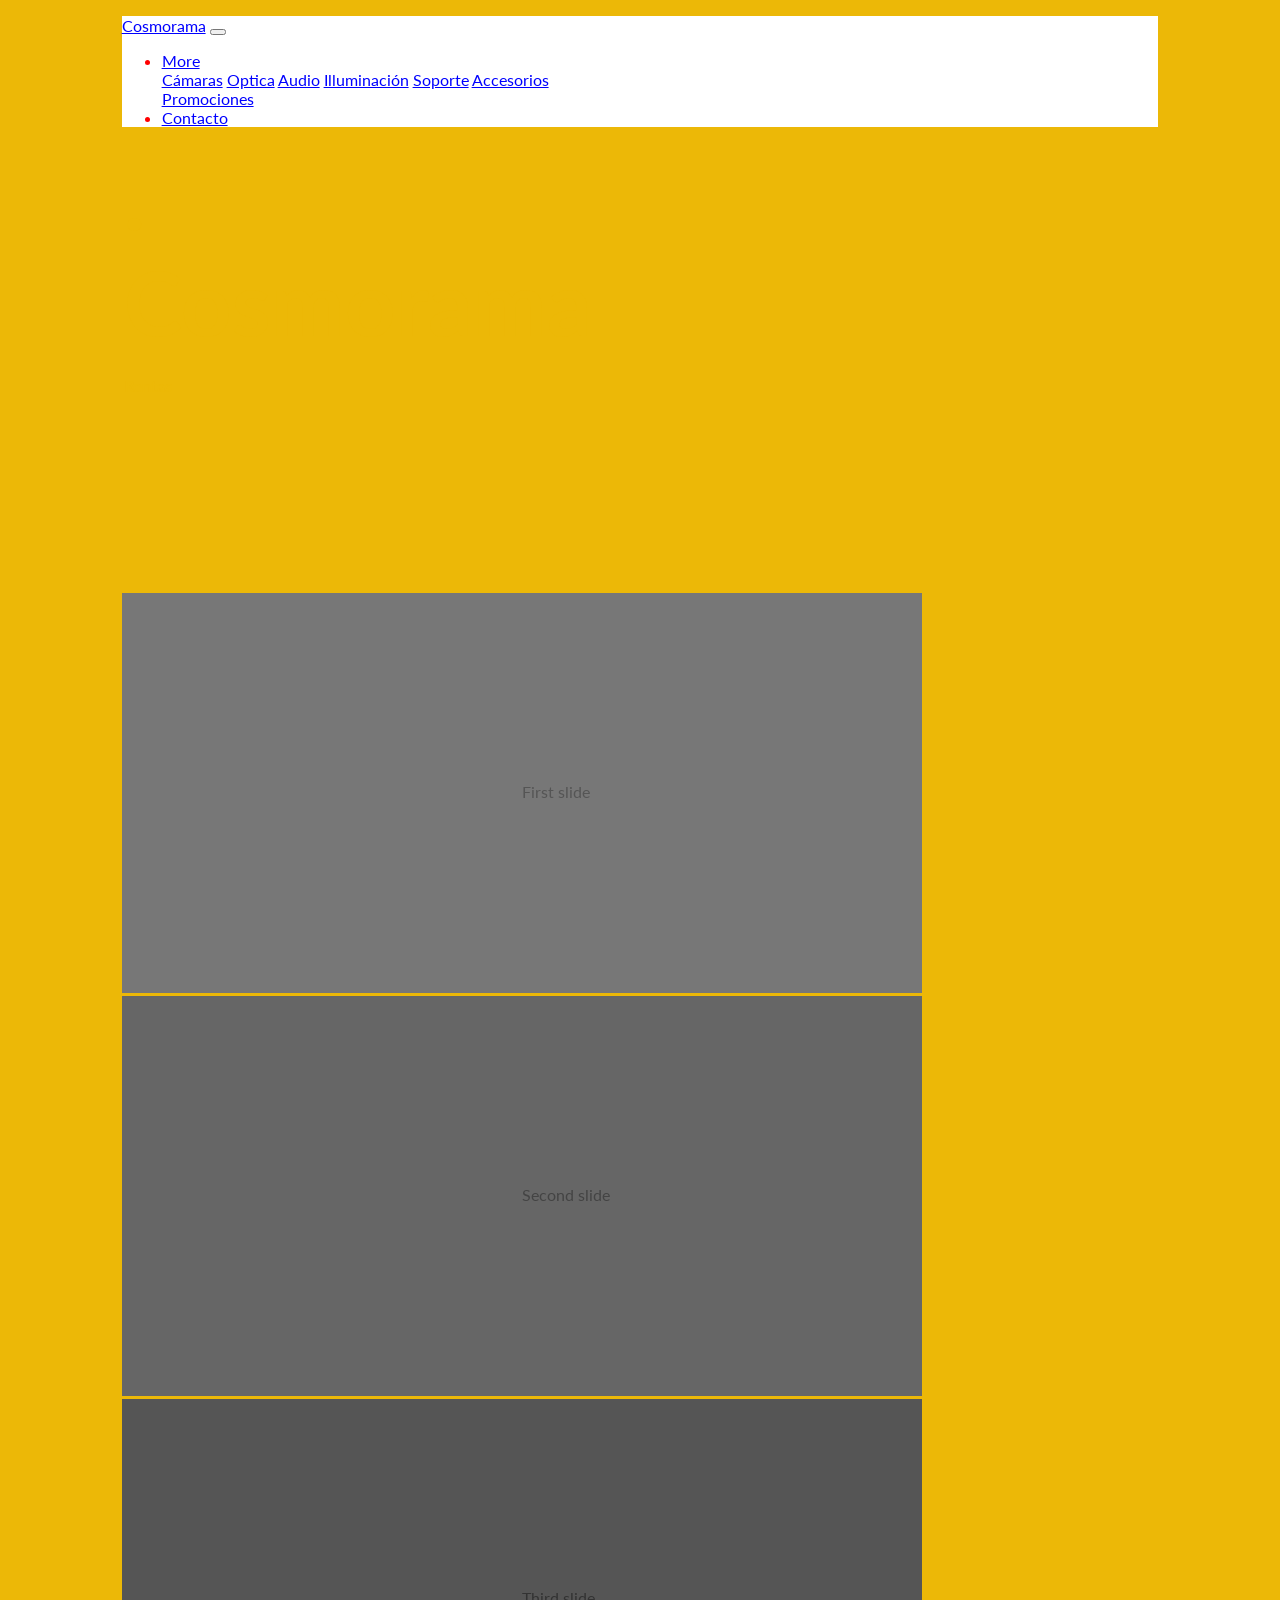
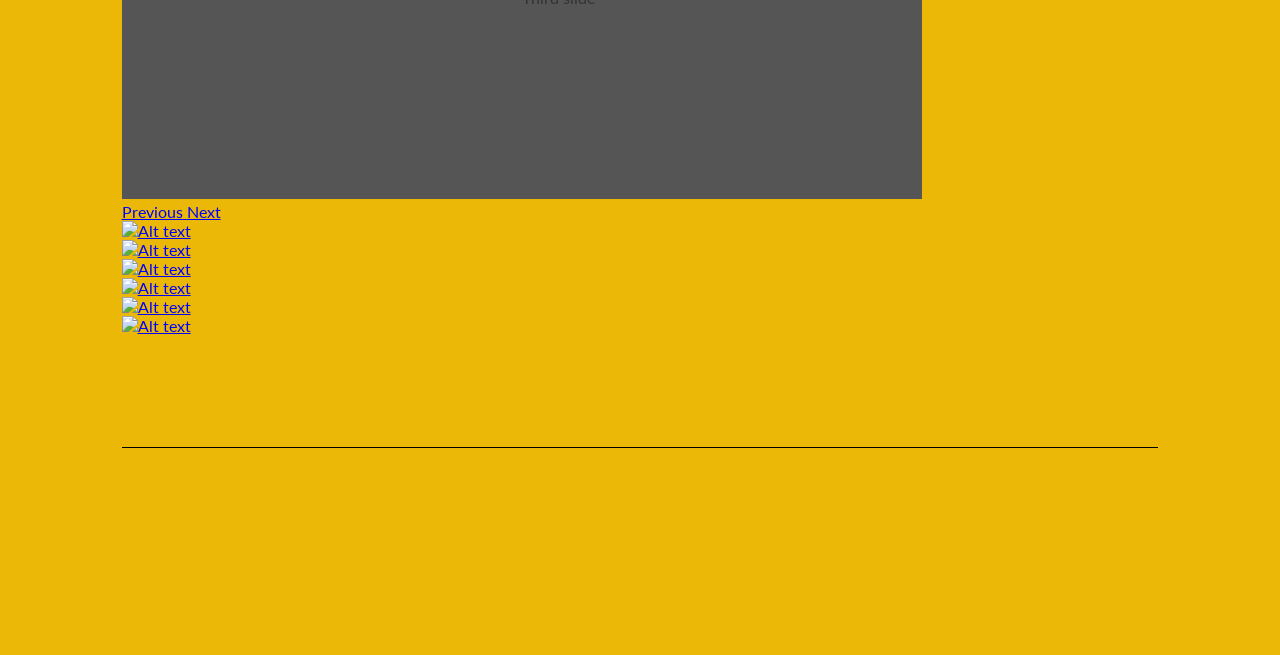
==== index.html @ 196f6380 "oui" ====
<!DOCTYPE html>
<html lang="es">

<head>

  <meta charset="utf-8">
  <meta name="viewport" content="width=device-width, initial-scale=1, shrink-to-fit=no">
  <meta name="description" content="">
  <meta name="author" content="">

  <title>Cosmorama Rentas</title>
  <!-- Google Fonts -->
  <link href="https://fonts.googleapis.com/css2?family=Lato:ital,wght@0,400;0,700;1,400&display=swap" rel="stylesheet">
  <!-- Bootstrap Core CSS -->
  <link href="vendor/bootstrap/css/bootstrap.min.css" rel="stylesheet">

  <!-- Custom Fonts -->
  <link href="vendor/fontawesome-free/css/all.min.css" rel="stylesheet" type="text/css">
  <link href="https://fonts.googleapis.com/css?family=Source+Sans+Pro:300,400,700,300italic,400italic,700italic"
    rel="stylesheet" type="text/css">
  <link href="vendor/simple-line-icons/css/simple-line-icons.css" rel="stylesheet">

  <!-- Custom CSS -->
  <link href="css/stylish-portfolio.css" rel="stylesheet">
  <link href="css/style.css" rel="stylesheet">


</head>

<!-- GetButton.io widget -->
<script type="text/javascript">
  (function () {
    var options = {
      whatsapp: "0771232068", // WhatsApp number
      email: "damien.belingheri@fr", // Email
      call_to_action: "Message us", // Call to action
      button_color: "#129BF4", // Color of button
      position: "right", // Position may be 'right' or 'left'
      order: "whatsapp,email", // Order of buttons
    };
    var proto = document.location.protocol,
      host = "getbutton.io",
      url = proto + "//static." + host;
    var s = document.createElement('script');
    s.type = 'text/javascript';
    s.async = true;
    s.src = url + '/widget-send-button/js/init.js';
    s.onload = function () {
      WhWidgetSendButton.init(host, proto, options);
    };
    var x = document.getElementsByTagName('script')[0];
    x.parentNode.insertBefore(s, x);
  })();
</script>
<!-- /GetButton.io widget -->

<body id="page-top">




  <nav class="navbar navbar-expand-md  fixed-top navbar-light bg-light">
    <div class="navbar-collapse collapse w-100 order-1 order-md-0 dual-collapse2">
      <ul class="navbar-nav mr-auto"></ul>
    </div>
    <div class="mx-auto order-0">
      <a class="navbar-brand mx-auto" href="#">Cosmorama</a>
      <button class="navbar-toggler" type="button" data-toggle="collapse" data-target=".dual-collapse2">
        <span class="navbar-toggler-icon"></span>
      </button>
    </div>
    <div class="navbar-collapse collapse w-100 order-3 dual-collapse2">
      <ul class="navbar-nav ml-auto">
        <li class="nav-item dropdown">
          <a class="nav-link dropdown-toggle" href="#" id="navbarDropdown" role="button" data-toggle="dropdown"
            aria-haspopup="true" aria-expanded="false">
            More
          </a>
          <div class="dropdown-menu" aria-labelledby="navbarDropdown">
            <a class="dropdown-item" href="#">Cámaras</a>
            <a class="dropdown-item" href="#">Optica</a>
            <a class="dropdown-item" href="#">Audio</a>
            <a class="dropdown-item" href="#">Illuminación</a>
            <a class="dropdown-item" href="#">Soporte</a>
            <a class="dropdown-item" href="#">Accesorios</a>
            <div class="dropdown-divider"></div>
            <a class="dropdown-item" href="#">Promociones</a>

          </div>
        </li>
        <li class="nav-item">
          <a class="nav-link" href="#">Contacto</a>
        </li>
      </ul>
    </div>
  </nav>
  <header class="masthead d-flex">


    <!-- Header -->
    <div class="container text-center my-auto">
      <h1 class="mb-1">.</h1>
      <h1 class="mb-3">Cosmorama</h1>
      <h4 class="mb-7">Rentas</h4>


      <div class="overlay"></div>
  </header>


  <!-- Slider -->
  <section class="content-section bg-light" id="promotions">
    <div id="carouselExampleIndicators" class="carousel slide" data-ride="carousel">

      <div class="carousel-inner">
        <div class="carousel-item active">
          <svg class="bd-placeholder-img bd-placeholder-img-lg d-block w-100" width="800" height="400"
            xmlns="http://www.w3.org/2000/svg" preserveAspectRatio="xMidYMid slice" focusable="false" role="img"
            aria-label="Placeholder: First slide">
            <title>Placeholder</title>
            <rect width="100%" height="100%" fill="#777" /><text x="50%" y="50%" fill="#555" dy=".3em">First
              slide</text>
          </svg>
        </div>
        <div class="carousel-item">
          <svg class="bd-placeholder-img bd-placeholder-img-lg d-block w-100" width="800" height="400"
            xmlns="http://www.w3.org/2000/svg" preserveAspectRatio="xMidYMid slice" focusable="false" role="img"
            aria-label="Placeholder: Second slide">
            <title>Placeholder</title>
            <rect width="100%" height="100%" fill="#666" /><text x="50%" y="50%" fill="#444" dy=".3em">Second
              slide</text>
          </svg>
        </div>
        <div class="carousel-item">
          <svg class="bd-placeholder-img bd-placeholder-img-lg d-block w-100" width="800" height="400"
            xmlns="http://www.w3.org/2000/svg" preserveAspectRatio="xMidYMid slice" focusable="false" role="img"
            aria-label="Placeholder: Third slide">
            <title>Placeholder</title>
            <rect width="100%" height="100%" fill="#555" /><text x="50%" y="50%" fill="#333" dy=".3em">Third
              slide</text>
          </svg>
        </div>
      </div>
      <a class="carousel-control-prev" href="#carouselExampleIndicators" role="button" data-slide="prev">
        <span class="carousel-control-prev-icon" aria-hidden="true"></span>
        <span class="sr-only">Previous</span>
      </a>
      <a class="carousel-control-next" href="#carouselExampleIndicators" role="button" data-slide="next">
        <span class="carousel-control-next-icon" aria-hidden="true"></span>
        <span class="sr-only">Next</span>
      </a>
    </div>
  </section>





  <!-- Categories -->

  <section class="content-section" id="portfolio">
    <div class="container-categories">
      <div class="row no-gutters">
        <div class=" overlay-image _bo  col-lg-6 "><a href="URL_LIEN">
            <img class=" image _bp " src="https://dummyimage.com/600x400/ffaf36/f7f7fa" alt="Alt text" />
            <div class=" hover _bq ">
              <img class=" image _bp blur " src="https://dummyimage.com/600x400/ffaf36/f7f7fa" alt="Alt text hover" />
              <div class=" text _q ">Catégorie</div>
            </div>
          </a>
        </div>
        <div class=" overlay-image _bo col-lg-6"><a href="URL_LIEN">
            <img class=" image _bp " src="https://dummyimage.com/600x400/ff0000/f7f7fa" alt="Alt text" />
            <div class=" hover _bq ">
              <img class=" image _bp blur " src="https://dummyimage.com/600x400/ff0000/f7f7fa" alt="Alt text hover" />
              <div class=" text _q ">Catégorie</div>
            </div>
          </a>
        </div>
        <div class=" overlay-image _bo col-lg-6 "><a href="URL_LIEN">
            <img class=" image _bp " src="https://dummyimage.com/600x400/3108ff/f7f7fa" alt="Alt text" />
            <div class=" hover _bq ">
              <img class=" image _bp blur " src="https://dummyimage.com/600x400/3108ff/f7f7fa" alt="Alt text hover" />
              <div class=" text _q ">Catégorie</div>
            </div>
          </a>
        </div>
        <div class=" overlay-image _bo col-lg-6 "><a href="URL_LIEN">
            <img class=" image _bp " src="https://dummyimage.com/600x400/a3e319/f7f7fa" alt="Alt text" />
            <div class=" hover _bq ">
              <img class=" image _bp blur " src="https://dummyimage.com/600x400/a3e319/f7f7fa" alt="Alt text hover" />
              <div class=" text _q ">Catégorie</div>
            </div>
          </a>
        </div>
        <div class=" overlay-image _bo col-lg-6 "><a href="URL_LIEN">
            <img class=" image _bp " src="https://dummyimage.com/600x400/ff4545/f7f7fa" alt="Alt text" />
            <div class=" hover _bq ">
              <img class=" image _bp blur " src="https://dummyimage.com/600x400/ff4545/f7f7fa" alt="Alt text hover" />
              <div class=" text _q ">Catégorie</div>
            </div>
          </a>
        </div>
        <div class=" overlay-image _bo col-lg-6 "><a href="URL_LIEN">
            <img class=" image _bp " src="https://dummyimage.com/600x400/8f58c9/f7f7fa" alt="Alt text" />
            <div class=" hover _bq ">
              <img class=" image _bp blur " src="https://dummyimage.com/600x400/8f58c9/f7f7fa" alt="Alt text hover" />
              <div class=" text _q ">Catégorie</div>
            </div>
          </a>
        </div>
      </div>
    </div>
  </section>




  <!-- Footer -->
  <footer class="footer text-center">
    <div class="container">
      <ul class="list-inline mb-5">
        <li class="list-inline-item">
          <a class="social-link rounded-circle text-icone mr-3" href="#">
            <i class="icon-social-facebook"></i>
          </a>
        </li>
        <li class="list-inline-item">
          <a class="social-link rounded-circle text-icone mr-3" href="#">
            <i class="icon-social-twitter"></i>
          </a>
        </li>
        <li class="list-inline-item">
          <a class="social-link rounded-circle text-icone" href="#">
            <i class="icon-social-instagram"></i>
          </a>
        </li>
      </ul>
    </div>
  </footer>



  <!-- Bootstrap core JavaScript -->
  <script src="vendor/jquery/jquery.min.js"></script>
  <script src="vendor/bootstrap/js/bootstrap.bundle.min.js"></script>

  <!-- Plugin JavaScript -->
  <script src="vendor/jquery-easing/jquery.easing.min.js"></script>

  <!-- Custom scripts for this template -->
  <script src="js/stylish-portfolio.min.js"></script>

</body>

</html>
---- css/style.css ----
.navbar {

    background-color: white;

}

.bg-light {
    color: red;
}

.text-icone {
    color: white;
}

.container {
    color: #ecb807;

}

.name__camera {
    text-align: center;
    margin-top: 1.5rem;
    margin-bottom: 2.5rem;
}

.product {
    display: flex;
    justify-content: space-around;
    text-align: center;


}


.right {
    background-color: #f1db91;
    border-left: 1px black solid;
}

.left {
    background-color: #f1db91;


}

.left,
.right {
    text-align: center;

    padding: 3.5rem 0.8rem;

}

.left h2,
.right h2 {
    margin-bottom: 5rem;
}

.container {
    padding-left: 2px;
    padding-right: 2px;
    padding-bottom: 3rem;
}

footer.footer {
    padding-bottom: 0;
    padding-top: 0;
    margin-top: 2rem;

}

.row {
    margin-bottom: 7rem;
}

.footer .container {
    padding-bottom: 0;
}


.mb-5,
.my-5 {
    margin-bottom: 0rem !important;
    margin-top: 15px;
}
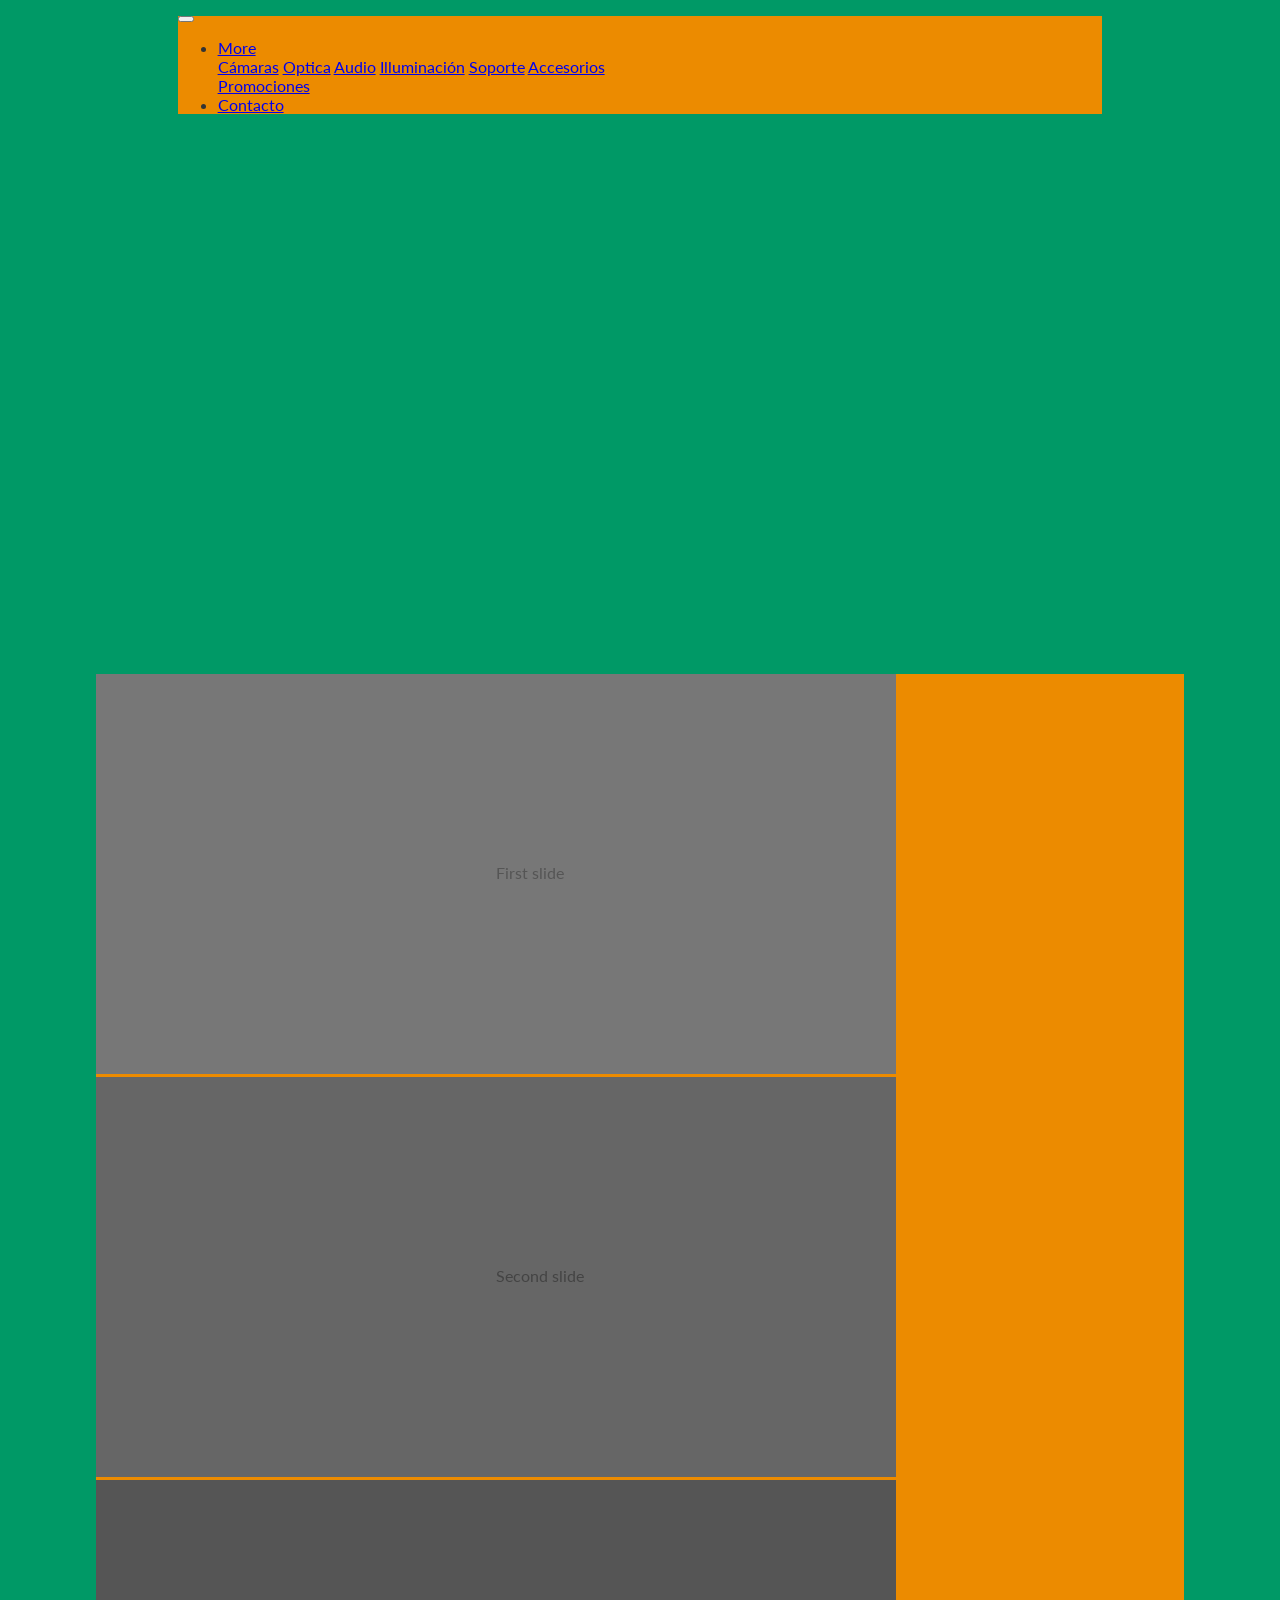
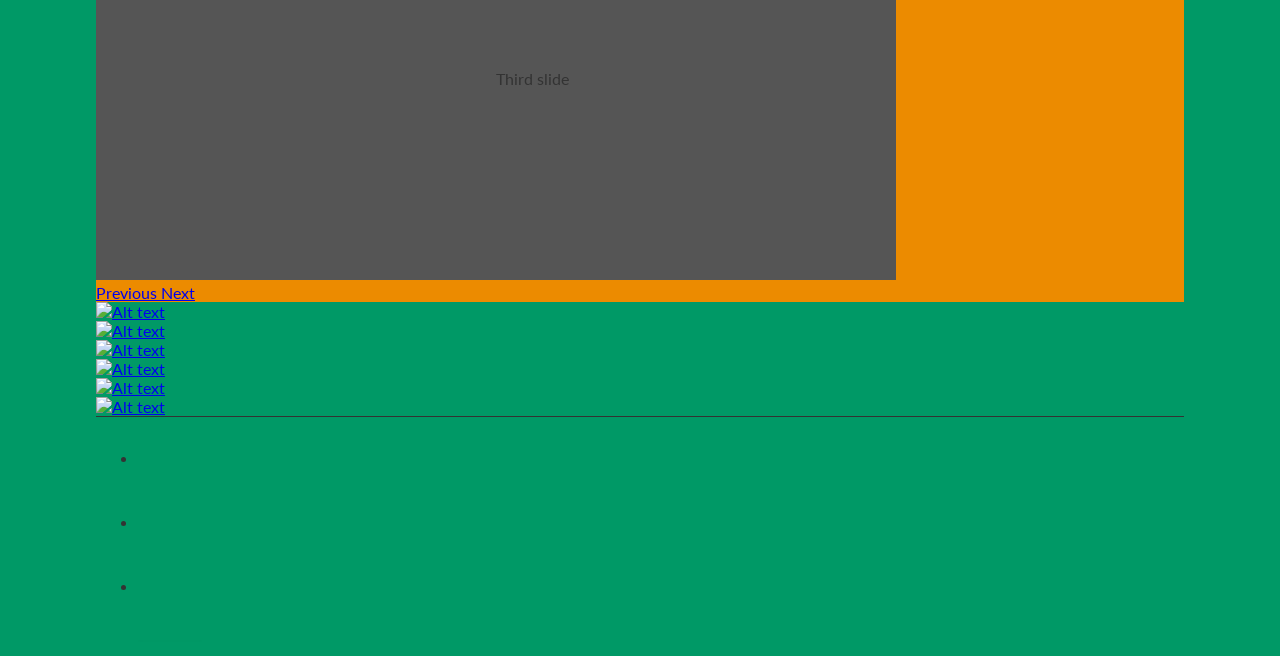
==== commit 590ee9ba: "end" ====
--- a/index.html
+++ b/index.html
@@ -54,17 +54,16 @@
 </script>
 <!-- /GetButton.io widget -->
 
+
 <body id="page-top">
-
-
-
-
   <nav class="navbar navbar-expand-md  fixed-top navbar-light bg-light">
     <div class="navbar-collapse collapse w-100 order-1 order-md-0 dual-collapse2">
       <ul class="navbar-nav mr-auto"></ul>
     </div>
     <div class="mx-auto order-0">
-      <a class="navbar-brand mx-auto" href="#">Cosmorama</a>
+      <a id="nav__logo" class="navbar-brand mx-auto">
+        <img id="nav__logo__logo" src="https://zupimages.net/up/20/17/95q3.gif" alt="" />
+      </a>
       <button class="navbar-toggler" type="button" data-toggle="collapse" data-target=".dual-collapse2">
         <span class="navbar-toggler-icon"></span>
       </button>
@@ -85,7 +84,6 @@
             <a class="dropdown-item" href="#">Accesorios</a>
             <div class="dropdown-divider"></div>
             <a class="dropdown-item" href="#">Promociones</a>
-
           </div>
         </li>
         <li class="nav-item">
@@ -98,13 +96,8 @@
 
 
     <!-- Header -->
-    <div class="container text-center my-auto">
-      <h1 class="mb-1">.</h1>
-      <h1 class="mb-3">Cosmorama</h1>
-      <h4 class="mb-7">Rentas</h4>
-
-
-      <div class="overlay"></div>
+    <div class="container home__header">
+      <img id="logo" src="https://zupimages.net/up/20/17/7tod.png" alt="" />
   </header>
 
 
@@ -215,7 +208,6 @@
 
 
 
-
   <!-- Footer -->
   <footer class="footer text-center">
     <div class="container">
--- a/css/style.css
+++ b/css/style.css
@@ -1,21 +1,22 @@
-.navbar {
 
-    background-color: white;
 
+
+
+#nav__logo {
+    display: flex;
+}
+
+#nav__logo__logo {
+    margin: auto;
+    width: 100%;
 }
 
 .bg-light {
-    color: red;
-}
-
-.text-icone {
-    color: white;
-}
-
-.container {
-    color: #ecb807;
-
-}
+    background-color: #ec8b00 !important;
+    margin: auto;
+    padding-left: 0px;
+    padding-right: 0px;
+    width: 85%;}
 
 .name__camera {
     text-align: center;
@@ -27,18 +28,28 @@
     display: flex;
     justify-content: space-around;
     text-align: center;
-
-
 }
 
 
+.home__header {
+    display: flex;
+}
+
+
+#logo {
+    padding: auto;
+    margin: auto;
+    width: 80%;
+}
+
 .right {
-    background-color: #f1db91;
+
+    background-color: #ff9900;
     border-left: 1px black solid;
 }
 
 .left {
-    background-color: #f1db91;
+    background-color: #ff9900;
 
 
 }
@@ -59,19 +70,17 @@
 .container {
     padding-left: 2px;
     padding-right: 2px;
-    padding-bottom: 3rem;
 }
 
+
+
 footer.footer {
-    padding-bottom: 0;
-    padding-top: 0;
-    margin-top: 2rem;
+    padding-bottom: 1rem;
+    padding-top: 1rem;
 
 }
 
-.row {
-    margin-bottom: 7rem;
-}
+.row {}
 
 .footer .container {
     padding-bottom: 0;
@@ -82,4 +91,13 @@
 .my-5 {
     margin-bottom: 0rem !important;
     margin-top: 15px;
-}+}
+
+
+
+
+
+
+
+
+
